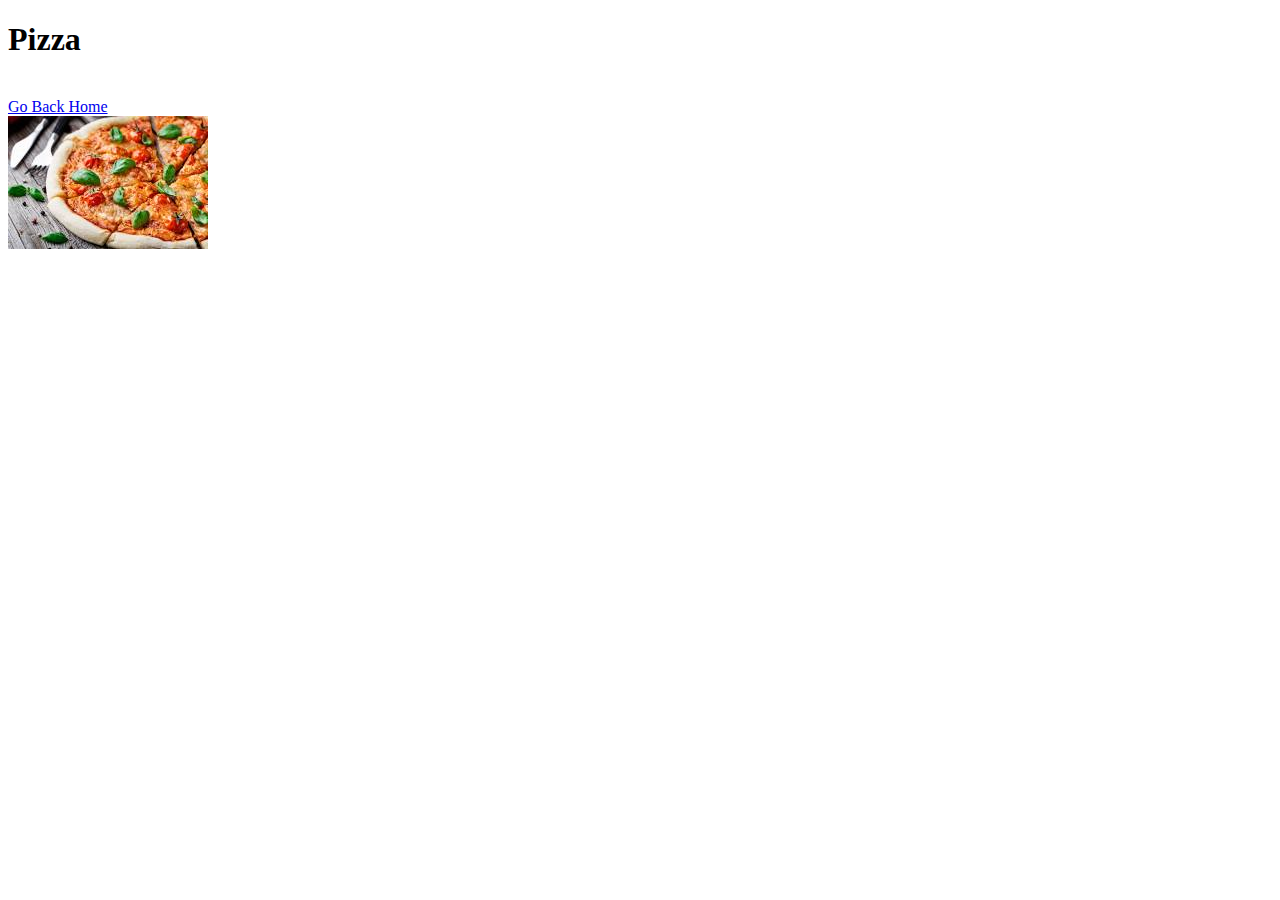
==== recipes/pizza.html @ 115f95be "added three new recipes" ====
<!DOCTYPE html>
<html lang="en">
<head>
    <meta charset="UTF-8">
    <meta name="viewport" content="width=device-width, initial-scale=1.0">
    <title>Pizza Recipe</title>
</head>
<body>
    <h1>Pizza</h1>
    <br>
    <a href="../index.html">Go Back Home</a>
    <br>
    <img src="[data-uri]">
</body>
</html>
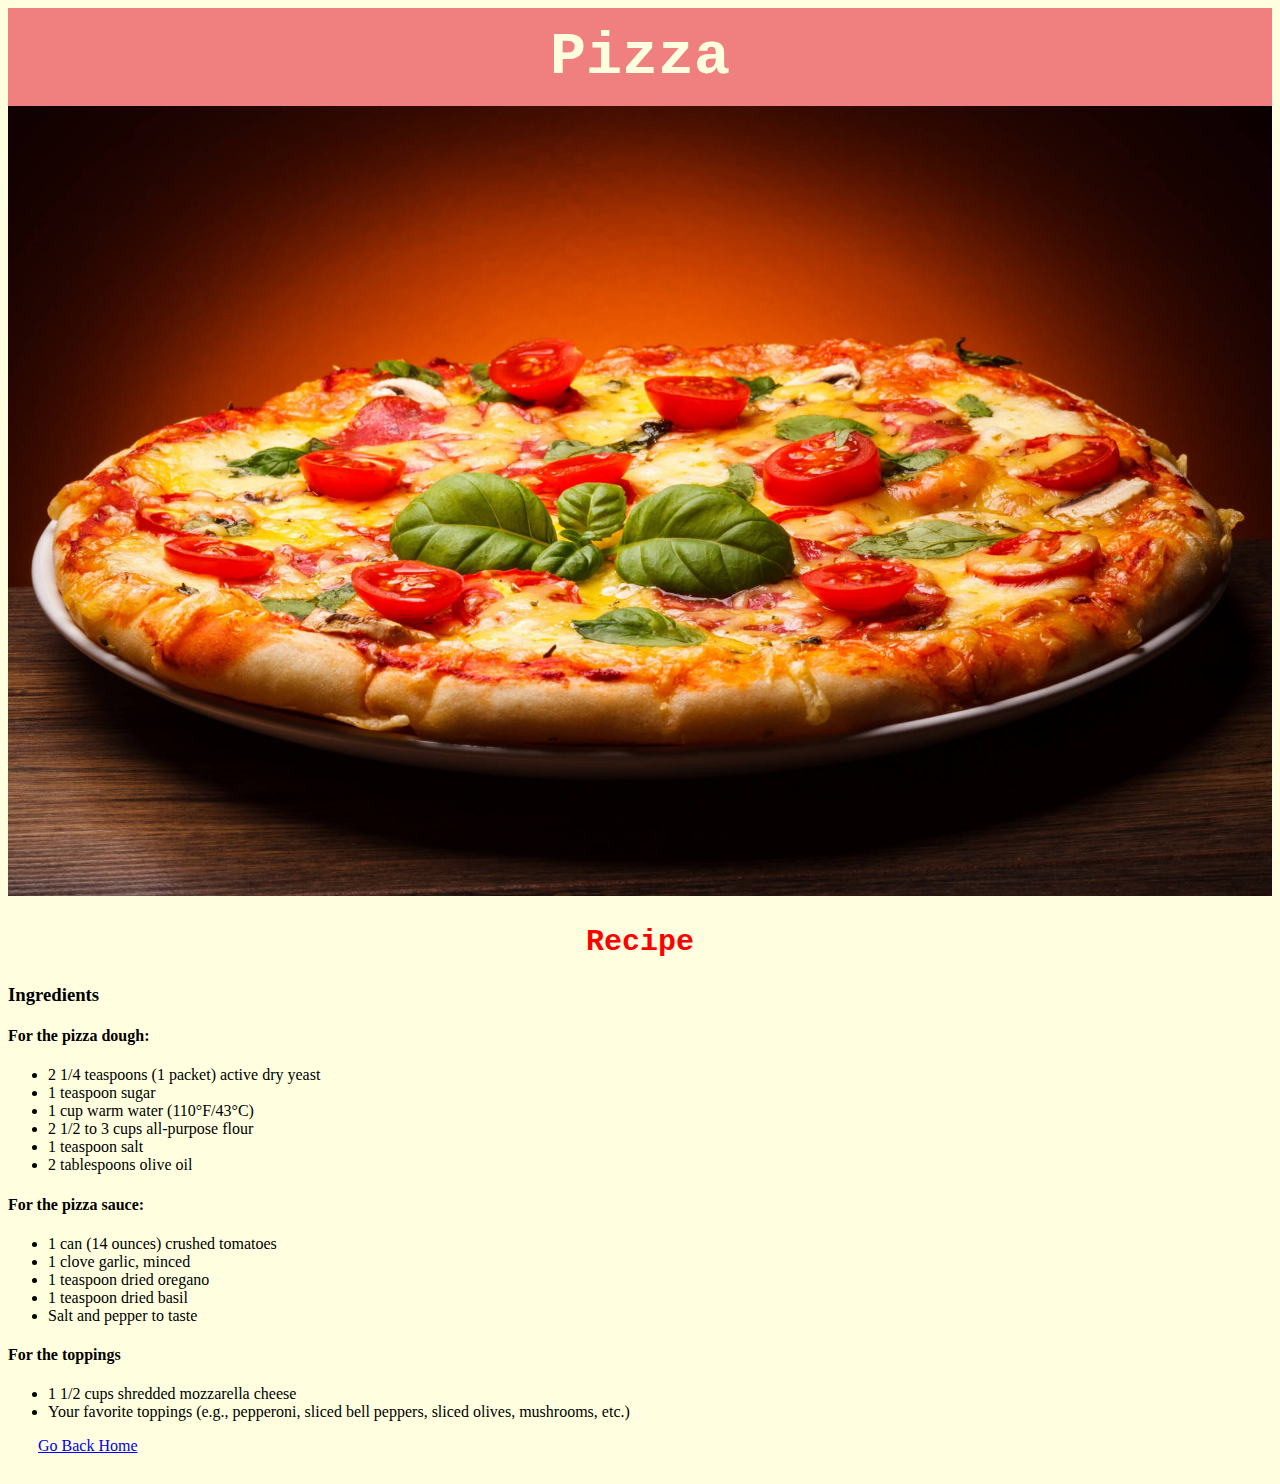
==== commit 9aae01dd: "updated pizza page" ====
--- a/recipes/pizza.html
+++ b/recipes/pizza.html
@@ -4,12 +4,45 @@
     <meta charset="UTF-8">
     <meta name="viewport" content="width=device-width, initial-scale=1.0">
     <title>Pizza Recipe</title>
+    <link rel="stylesheet" href="../style.css">
 </head>
-<body>
-    <h1>Pizza</h1>
-    <br>
-    <a href="../index.html">Go Back Home</a>
-    <br>
-    <img src="[data-uri]">
+<body class="page pizza">
+    <h1 class="pizzaHeading">Pizza</h1>
+    <div class="fullwidthpictures">
+        <img class="pizzapic" src="./images/pizza.jpeg">
+    </div>
+
+    <div>
+        <h2 class="simpleHeading">Recipe</h2>
+
+        <h3>Ingredients</h3>
+
+        <h4>For the pizza dough:</h4>
+            <ul>
+                <li>2 1/4 teaspoons (1 packet) active dry yeast</li>
+                <li>1 teaspoon sugar</li>
+                <li>1 cup warm water (110°F/43°C)</li>
+                <li>2 1/2 to 3 cups all-purpose flour</li>
+                <li>1 teaspoon salt</li>
+                <li>2 tablespoons olive oil</li>
+            </ul>
+        <h4>For the pizza sauce:</h4>
+            <ul>
+                <li>1 can (14 ounces) crushed tomatoes</li>
+                <li>1 clove garlic, minced</li>
+                <li>1 teaspoon dried oregano</li>
+                <li>1 teaspoon dried basil</li>
+                <li>Salt and pepper to taste</li>
+            </ul>
+        <h4>For the toppings</h4>    
+            <ul>
+                <li>1 1/2 cups shredded mozzarella cheese</li>
+                <li>Your favorite toppings (e.g., pepperoni, sliced bell peppers, sliced olives, mushrooms, etc.)</li>
+            </ul>
+            
+
+    </div>
+    <a class="back" href="../index.html">Go Back Home</a>
+    
 </body>
 </html>--- a/style.css
+++ b/style.css
@@ -0,0 +1,54 @@
+.title {
+    font-family: Courier;
+    color: blueviolet;
+    text-align: center;
+    font-size: 75px;
+    background-color: yellow;
+    padding: 20px 100px;
+    
+}
+
+.link {
+    margin: 200px;
+    font-family: Courier;
+    font-size: large;
+    
+}
+
+.recipeBox {
+    margin-top: 300px;
+    text-align: center;
+}
+
+.pizzaHeading {
+    padding: 15px 0%;
+    margin: auto auto;
+    width: 100%;
+    color: lightyellow;
+    text-align: center;
+    background-color: lightcoral;
+    font-family: Courier;
+    font-size: 60px;
+}
+
+.simpleHeading {
+    color: red;
+    text-align: center;
+    font-family: Courier;
+    font-size: 30px;
+}
+
+.pizzapic {
+    padding: 0%;
+    width: 100%;
+    height: auto;
+    margin: auto auto;
+}
+
+.page.pizza {
+    background-color: lightyellow;
+}
+
+.back {
+    padding: 30px;
+}